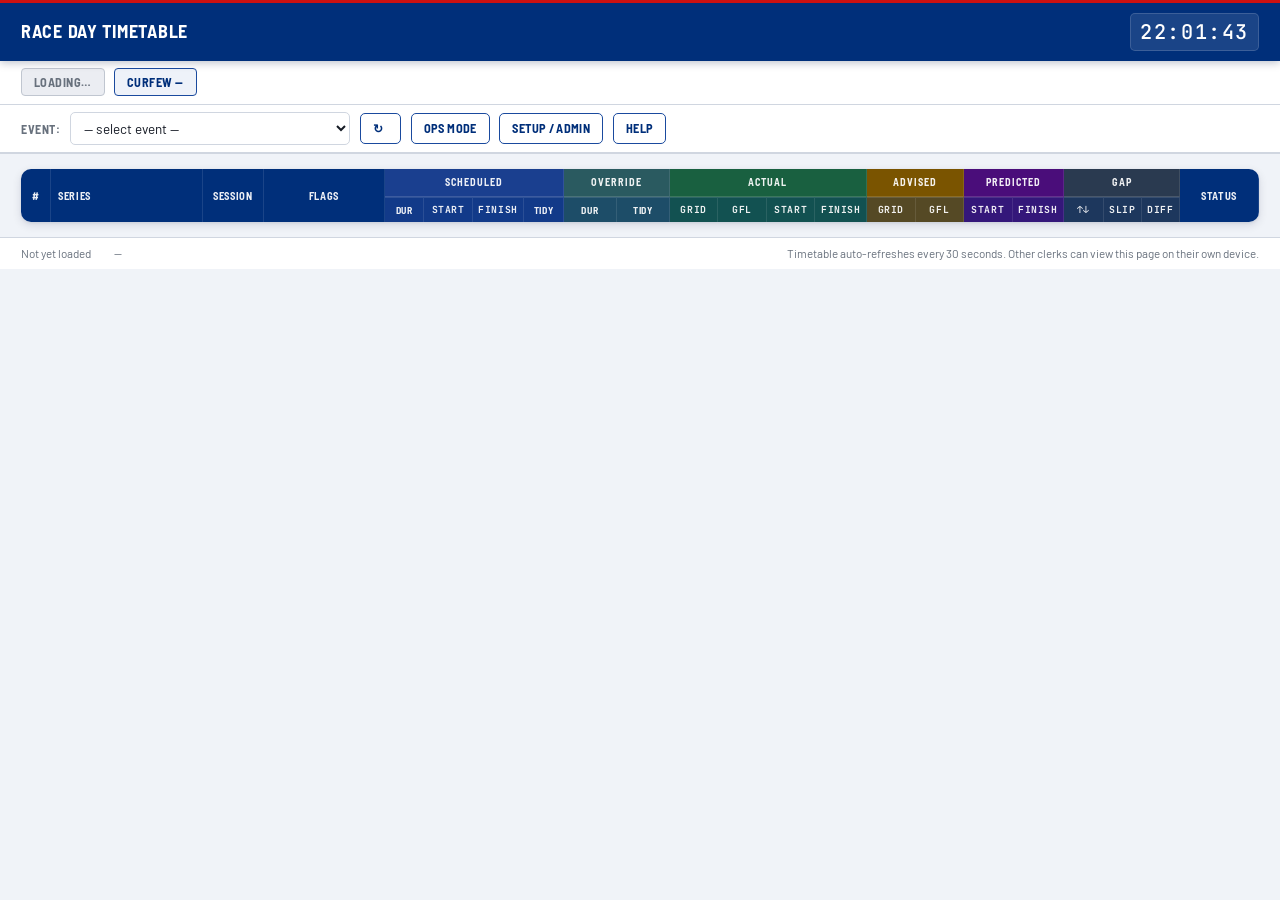
==== circuits.html @ 3a9a123c "initial commit v0.1" ====
<!DOCTYPE html>
<!--
    circuits.html
    ==========================================================================
    Race Day Operations Timetable — Circuit & Layout Management

    Manage circuits (venues), their curfew times, and layout configurations.
    Each layout stores the estimated green flag / formation lap duration and
    grid assembly time used by timetable calculations.

    All write operations require the Ops PIN.
    ==========================================================================
-->
<html lang="en">
<head>
    <meta charset="UTF-8">
    <meta name="viewport" content="width=device-width, initial-scale=1.0">
    <title>Circuits — Race Day Timetable</title>
    <link rel="preconnect" href="https://fonts.googleapis.com">
    <link rel="preconnect" href="https://fonts.gstatic.com" crossorigin>
    <link href="https://fonts.googleapis.com/css2?family=Barlow+Semi+Condensed:wght@600;700&family=Barlow:wght@400;600&family=JetBrains+Mono:wght@400;500&display=swap" rel="stylesheet">
    <link rel="stylesheet" href="css/styles.css">
</head>
<body>

<!-- Header -->
<div id="header-bar">
    <h1>Race Day Timetable — Circuits &amp; Layouts</h1>
    <a href="help-setup.html" class="btn btn-secondary" title="Help — setup &amp; admin">Help</a>
    <a href="setup.html" class="btn btn-secondary" style="margin-left:auto">← Back to Setup</a>
</div>

<!-- Global alert -->
<div id="setup-alert" class="alert hidden" style="margin:.5rem 1.2rem;margin-bottom:0"></div>

<div class="page-content">

    <!-- ====================================================================
         Circuit management
         ==================================================================== -->
    <div class="card">
        <div class="card-title">Circuit Management</div>
        <p style="font-size:.85rem;color:var(--clr-text-muted);margin-bottom:.75rem">
            Add circuits and their layouts.  Each layout has its own estimated
            green flag / formation lap duration — this is used by the timetable
            to compute total session block time and running variance.
        </p>

        <div id="circuit-alert" class="alert hidden" style="margin-bottom:.75rem"></div>

        <!-- Add / edit circuit form -->
        <fieldset style="border:1px solid var(--clr-border);border-radius:var(--radius);padding:.75rem;margin-bottom:1rem">
            <legend style="font-size:.85rem;font-weight:600;color:var(--clr-primary);padding:0 .4rem">Add / Edit Circuit</legend>
            <div class="form-row" style="align-items:flex-end">
                <div class="form-group">
                    <label for="circuit-name-input">Circuit Name *</label>
                    <input type="text" id="circuit-name-input" placeholder="e.g. Brands Hatch">
                </div>
                <div class="form-group">
                    <label for="circuit-curfew-input">Default Curfew *</label>
                    <input type="time" id="circuit-curfew-input" placeholder="18:00">
                </div>
                <div style="padding-bottom:.25rem">
                    <button id="circuit-save-btn" class="btn btn-primary">Save Circuit</button>
                </div>
            </div>
        </fieldset>

        <!-- Inline layout add/edit form (shown when + Layout or Edit layout clicked) -->
        <div id="layout-form" class="hidden"
             style="background:var(--clr-primary-light);border:1px solid var(--clr-primary);border-radius:var(--radius);padding:.75rem;margin-bottom:1rem">
            <div style="font-size:.85rem;font-weight:600;color:var(--clr-primary);margin-bottom:.5rem"
                 id="layout-form-label">Add Layout</div>
            <div class="form-row" style="align-items:flex-end">
                <div class="form-group">
                    <label for="layout-name-input">Layout Name *</label>
                    <input type="text" id="layout-name-input"
                        placeholder="e.g. Grand Prix, National, Indy">
                </div>
                <div class="form-group" style="max-width:180px">
                    <label for="layout-gfl-input">
                        Formation Lap (min) *
                        <span style="font-weight:400;font-size:.76rem">green flag → race start</span>
                    </label>
                    <input type="number" id="layout-gfl-input" min="1" max="10" value="2"
                           style="width:80px">
                </div>
                <div class="form-group" style="max-width:180px">
                    <label for="layout-grid-input">
                        Grid Assembly (min) *
                        <span style="font-weight:400;font-size:.76rem">before GFL start</span>
                    </label>
                    <input type="number" id="layout-grid-input" min="1" max="30" value="5"
                           style="width:80px">
                </div>
                <div style="padding-bottom:.25rem;display:flex;gap:.4rem">
                    <button id="layout-save-btn"   class="btn btn-primary">Save Layout</button>
                    <button id="layout-cancel-btn" class="btn btn-secondary">Cancel</button>
                </div>
            </div>
        </div>

        <!-- Circuit + layout list -->
        <div style="overflow-x:auto">
            <table style="width:100%;border-collapse:collapse;font-size:.87rem">
                <thead>
                    <tr>
                        <th style="text-align:left;padding:.4rem .5rem;background:var(--clr-primary-light);color:var(--clr-primary)">Circuit / Layout</th>
                        <th style="text-align:left;padding:.4rem .5rem;background:var(--clr-primary-light);color:var(--clr-primary)">Formation lap / Grid</th>
                        <th style="padding:.4rem .5rem;background:var(--clr-primary-light);color:var(--clr-primary)">Actions</th>
                    </tr>
                </thead>
                <tbody id="circuit-list-body">
                    <!-- Rows injected by circuits.js -->
                </tbody>
            </table>
        </div>
    </div>

</div><!-- .page-content -->

<script src="js/api.js"></script>
<script src="js/circuits.js"></script>

</body>
</html>
---- css/styles.css ----
/* =============================================================================
   Race Day Operations Timetable — Stylesheet
   =============================================================================
   Designed for readability in a range of lighting conditions (bright pitlane
   office, dark media centre, tablet in direct sunlight).
   High-contrast text, clearly differentiated row states, prominent status
   indicators.
   ============================================================================= */

/* ---------------------------------------------------------------------------
   Design tokens (CSS custom properties)
   --------------------------------------------------------------------------- */
:root {
    /* Brand — Motorsport UK */
    --clr-primary:        #002f7a;   /* Motorsport UK blue */
    --clr-primary-dark:   #001c50;
    --clr-primary-mid:    #1a4a9e;
    --clr-primary-light:  #eef2f9;
    --clr-accent:         #cc1111;   /* racing red accent */

    /* Status colours */
    --clr-success:        #167a3a;
    --clr-success-bg:     #d6f0e0;
    --clr-warning:        #7a5400;
    --clr-warning-bg:     #fff0c0;
    --clr-danger:         #9b1b1b;
    --clr-danger-bg:      #fde8e8;
    --clr-info:           #0b5265;
    --clr-info-bg:        #d0eaf4;
    --clr-curfew:         #7c4700;
    --clr-curfew-bg:      #ffeeba;

    /* Neutrals */
    --clr-text:           #161b25;
    --clr-text-muted:     #68717d;
    --clr-border:         #d0d6e0;
    --clr-border-light:   #e8ecf2;
    --clr-bg:             #f0f3f8;
    --clr-white:          #ffffff;
    --clr-row-done:       #f3f5f9;
    --clr-row-cancelled:  #ebebef;

    /* Typography */
    --font-sans:    'Barlow', -apple-system, BlinkMacSystemFont, sans-serif;
    --font-display: 'Barlow Semi Condensed', 'Barlow', sans-serif;
    --font-mono:    'JetBrains Mono', 'SFMono-Regular', Consolas, monospace;

    /* Sizing */
    --radius:    5px;
    --radius-lg: 10px;
    --shadow:    0 1px 4px rgba(0,20,60,.10), 0 1px 2px rgba(0,20,60,.06);
    --shadow-md: 0 3px 10px rgba(0,20,60,.12), 0 1px 3px rgba(0,20,60,.08);
    --shadow-lg: 0 8px 28px rgba(0,20,60,.18), 0 2px 6px rgba(0,20,60,.10);
}

/* ---------------------------------------------------------------------------
   Base reset
   --------------------------------------------------------------------------- */
*, *::before, *::after { box-sizing: border-box; margin: 0; padding: 0; }

html { font-size: 15px; }

body {
    font-family: var(--font-sans);
    background: var(--clr-bg);
    color: var(--clr-text);
    line-height: 1.5;
    min-height: 100vh;
}

/* ---------------------------------------------------------------------------
   Header bar — event name, circuit, date, live clock
   --------------------------------------------------------------------------- */
#header-bar {
    background: var(--clr-primary);
    color: var(--clr-white);
    padding: .65rem 1.4rem;
    display: flex;
    align-items: center;
    gap: 1.4rem;
    flex-wrap: wrap;
    border-top: 3px solid var(--clr-accent);
    box-shadow: 0 2px 8px rgba(0,20,60,.25);
    position: relative;
}

#header-bar h1 {
    font-family: var(--font-display);
    font-size: 1.2rem;
    font-weight: 700;
    letter-spacing: .04em;
    text-transform: uppercase;
    flex: 1 1 auto;
    min-width: 0;
    white-space: nowrap;
    overflow: hidden;
    text-overflow: ellipsis;
}

#header-bar .header-meta {
    font-family: var(--font-display);
    font-size: .82rem;
    font-weight: 600;
    letter-spacing: .03em;
    opacity: .78;
    white-space: nowrap;
}

#clock {
    font-family: var(--font-mono);
    font-size: 1.35rem;
    font-weight: 500;
    letter-spacing: .08em;
    white-space: nowrap;
    background: rgba(255,255,255,.1);
    padding: .2rem .6rem;
    border-radius: var(--radius);
    border: 1px solid rgba(255,255,255,.15);
}

/* ---------------------------------------------------------------------------
   Status banners — running variance and curfew countdown
   --------------------------------------------------------------------------- */
#status-bar {
    display: flex;
    gap: .6rem;
    padding: .5rem 1.4rem;
    background: var(--clr-white);
    border-bottom: 1px solid var(--clr-border);
    flex-wrap: wrap;
    align-items: center;
    box-shadow: 0 1px 0 var(--clr-border-light);
}

.status-pill {
    display: inline-flex;
    align-items: center;
    gap: .4rem;
    padding: .25rem .8rem;
    border-radius: 4px;
    font-family: var(--font-display);
    font-size: .82rem;
    font-weight: 700;
    letter-spacing: .04em;
    text-transform: uppercase;
    border: 1.5px solid transparent;
}

/* Variance pill colour states */
.status-pill.on-time    { background: var(--clr-success-bg); color: var(--clr-success);  border-color: var(--clr-success); }
.status-pill.late-minor { background: var(--clr-warning-bg); color: var(--clr-warning);  border-color: var(--clr-warning); }
.status-pill.late-major { background: var(--clr-danger-bg);  color: var(--clr-danger);   border-color: var(--clr-danger);  }
.status-pill.early      { background: var(--clr-info-bg);    color: var(--clr-info);     border-color: var(--clr-info);    }
.status-pill.neutral    { background: #ebedf2;               color: var(--clr-text-muted); border-color: #c0c6d0; }

/* Curfew pill colour states */
.curfew-pill            { background: var(--clr-primary-light); color: var(--clr-primary); border: 1.5px solid var(--clr-primary-mid); }
.curfew-pill.warn       { background: var(--clr-curfew-bg);    color: var(--clr-curfew);   border-color: var(--clr-curfew); }
.curfew-pill.danger     { background: var(--clr-danger-bg);    color: var(--clr-danger);   border-color: var(--clr-danger); }

/* ---------------------------------------------------------------------------
   Controls bar — event selector, ops mode toggle, nav links
   --------------------------------------------------------------------------- */
#controls-bar {
    display: flex;
    align-items: center;
    gap: .65rem;
    padding: .5rem 1.4rem;
    background: var(--clr-white);
    border-bottom: 2px solid var(--clr-border);
    flex-wrap: wrap;
}

#controls-bar label {
    font-family: var(--font-display);
    font-size: .8rem;
    font-weight: 700;
    letter-spacing: .05em;
    text-transform: uppercase;
    color: var(--clr-text-muted);
}

/* ---------------------------------------------------------------------------
   Buttons
   --------------------------------------------------------------------------- */
.btn {
    display: inline-flex;
    align-items: center;
    gap: .3rem;
    padding: .38rem .8rem;
    border-radius: var(--radius);
    font-family: var(--font-display);
    font-size: .82rem;
    font-weight: 700;
    letter-spacing: .03em;
    text-transform: uppercase;
    cursor: pointer;
    border: 1.5px solid transparent;
    transition: background .12s, color .12s, border-color .12s, box-shadow .12s;
    text-decoration: none;
    white-space: nowrap;
    line-height: 1.4;
}

.btn-primary  {
    background: var(--clr-primary);
    color: var(--clr-white);
    border-color: var(--clr-primary);
}
.btn-primary:hover {
    background: var(--clr-primary-dark);
    border-color: var(--clr-primary-dark);
    box-shadow: 0 2px 6px rgba(0,20,80,.2);
}

.btn-secondary {
    background: var(--clr-white);
    color: var(--clr-primary);
    border-color: var(--clr-primary-mid);
}
.btn-secondary:hover {
    background: var(--clr-primary-light);
    border-color: var(--clr-primary);
}

.btn-success  { background: var(--clr-success); color: var(--clr-white); border-color: var(--clr-success); }
.btn-success:hover { filter: brightness(.9); box-shadow: 0 2px 6px rgba(0,80,40,.2); }

.btn-danger   { background: var(--clr-danger); color: var(--clr-white); border-color: var(--clr-danger); }
.btn-danger:hover { filter: brightness(.9); }

.btn-warning  { background: #e6a800; color: #1a1000; border-color: #c89200; }
.btn-warning:hover { filter: brightness(.95); }

.btn-sm {
    padding: .2rem .5rem;
    font-size: .75rem;
    letter-spacing: .02em;
}

.btn:disabled { opacity: .45; cursor: not-allowed; }

/* Ops mode active indicator */
#btn-ops-mode.active {
    background: var(--clr-success);
    color: var(--clr-white);
    border-color: var(--clr-success);
}

/* ---------------------------------------------------------------------------
   Form controls
   --------------------------------------------------------------------------- */
select, input[type="text"], input[type="date"], input[type="time"],
input[type="number"], textarea {
    font-family: var(--font-sans);
    font-size: .9rem;
    padding: .38rem .6rem;
    border: 1.5px solid var(--clr-border);
    border-radius: var(--radius);
    background: var(--clr-white);
    color: var(--clr-text);
    width: 100%;
    transition: border-color .12s, box-shadow .12s;
}

select:focus, input:focus, textarea:focus {
    outline: none;
    border-color: var(--clr-primary-mid);
    box-shadow: 0 0 0 3px rgba(0,47,122,.12);
}

textarea { resize: vertical; min-height: 60px; }

.form-row {
    display: grid;
    grid-template-columns: repeat(auto-fit, minmax(180px, 1fr));
    gap: .75rem;
    margin-bottom: .75rem;
}

.form-group { display: flex; flex-direction: column; gap: .25rem; }
.form-group label {
    font-family: var(--font-display);
    font-size: .78rem;
    font-weight: 700;
    letter-spacing: .04em;
    text-transform: uppercase;
    color: var(--clr-text-muted);
}
.form-group.checkbox { flex-direction: row; align-items: center; gap: .5rem; }
.form-group.checkbox label {
    font-size: .88rem;
    color: var(--clr-text);
    font-weight: 400;
    text-transform: none;
    letter-spacing: 0;
}
.form-group.checkbox input[type="checkbox"] { width: auto; }

/* ---------------------------------------------------------------------------
   Main timetable table
   --------------------------------------------------------------------------- */
#timetable-wrapper {
    overflow-x: auto;
    padding: 1rem 1.4rem;
}

#timetable {
    width: 100%;
    min-width: 1080px;
    border-collapse: separate;
    border-spacing: 0;
    font-size: .8rem;
    box-shadow: var(--shadow-md);
    background: var(--clr-white);
    border-radius: var(--radius-lg);
    overflow: hidden;
}

/* ---- Column-group header colours ---- */
:root {
    --grp-sched:    #1a3f8f;   /* darker blue — scheduled */
    --grp-override: #2a5a60;   /* teal        — clerk overrides */
    --grp-actual:   #196040;   /* dark green  — actual entered */
    --grp-advised:  #7a5400;   /* amber       — advised (derived) */
    --grp-pred:     #4a0d7a;   /* purple      — predicted */
    --grp-gap:      #2a3a50;   /* dark slate  — gap/variance */
}

/* Row 1 group-spanning headers */
#timetable thead th.th-group {
    font-size: .68rem;
    letter-spacing: .1em;
    padding: .4rem .4rem;
    border-bottom: 1px solid rgba(255,255,255,.15);
}
#timetable thead .th-group-sched    { background: var(--grp-sched);    }
#timetable thead .th-group-override { background: var(--grp-override); }
#timetable thead .th-group-actual   { background: var(--grp-actual);   }
#timetable thead .th-group-advised  { background: var(--grp-advised);  }
#timetable thead .th-group-pred     { background: var(--grp-pred);     }
#timetable thead .th-group-gap      { background: var(--grp-gap);      }

/* Row 2 sub-headers (tighter padding) */
#timetable thead tr:nth-child(2) th {
    font-size: .65rem;
    padding: .3rem .35rem;
    border-top: 1px solid rgba(255,255,255,.12);
    vertical-align: middle;
}
/* Sub-header group colouring (slightly lighter than group row) */
#timetable thead tr:nth-child(2) .th-group-sched    { background: color-mix(in srgb, var(--grp-sched)    70%, var(--clr-primary)); }
#timetable thead tr:nth-child(2) .th-group-override { background: color-mix(in srgb, var(--grp-override) 70%, var(--clr-primary)); }
#timetable thead tr:nth-child(2) .th-group-actual   { background: color-mix(in srgb, var(--grp-actual)   70%, var(--clr-primary)); }
#timetable thead tr:nth-child(2) .th-group-advised  { background: color-mix(in srgb, var(--grp-advised)  70%, var(--clr-primary)); }
#timetable thead tr:nth-child(2) .th-group-pred     { background: color-mix(in srgb, var(--grp-pred)     70%, var(--clr-primary)); }
#timetable thead tr:nth-child(2) .th-group-gap      { background: color-mix(in srgb, var(--grp-gap)      70%, var(--clr-primary)); }

/* Header row base */
#timetable thead th {
    background: var(--clr-primary);
    color: rgba(255,255,255,.92);
    font-family: var(--font-display);
    font-size: .7rem;
    font-weight: 700;
    text-transform: uppercase;
    letter-spacing: .06em;
    padding: .55rem .45rem;
    text-align: center;
    white-space: nowrap;
    border-right: 1px solid rgba(255,255,255,.1);
    position: sticky;
    top: 0;
    z-index: 1;
}

/* ---- Column widths ---- */
#timetable .col-num         { width: 2rem;  text-align: center; }
#timetable .col-series      { width: 10rem; text-align: left; }
#timetable .col-session     { width: 4rem;  text-align: center; }
#timetable .col-flags       { width: 8rem;  white-space: normal; line-height: 1.7; }
#timetable .col-mins        { width: 2.6rem; }
/* Scheduled */
#timetable .col-sched-start  { width: 3.2rem; }
#timetable .col-sched-finish { width: 3.2rem; }
#timetable .col-sched-tidy   { width: 2.6rem; }
/* Override */
#timetable .col-dur-ovr      { width: 3.5rem; }
#timetable .col-tidy-ovr     { width: 3.5rem; }
/* Actual */
#timetable .col-act-grid     { width: 3.2rem; }
#timetable .col-act-gfl      { width: 3.2rem; }
#timetable .col-act-start    { width: 3.2rem; }
#timetable .col-act-finish   { width: 3.2rem; }
/* Advised */
#timetable .col-adv-grid     { width: 3.2rem; }
#timetable .col-adv-gfl      { width: 3.2rem; }
/* Predicted */
#timetable .col-pred-start   { width: 3.2rem; }
#timetable .col-pred-finish  { width: 3.2rem; }
/* Gap */
#timetable .col-var          { width: 2.6rem; font-family: var(--font-mono); font-weight: 600; }
#timetable .col-slip         { width: 2.4rem; font-family: var(--font-mono); }
#timetable .col-diff         { width: 2.4rem; font-family: var(--font-mono); }
/* Status */
#timetable .col-status       { width: 5.2rem; }

/* Time-value columns: monospace font */
#timetable .col-sched-start,
#timetable .col-sched-finish,
#timetable .col-act-grid,
#timetable .col-act-gfl,
#timetable .col-act-start,
#timetable .col-act-finish,
#timetable .col-adv-grid,
#timetable .col-adv-gfl,
#timetable .col-pred-start,
#timetable .col-pred-finish {
    font-family: var(--font-mono);
    font-size: .78rem;
}

/* Data cells */
#timetable tbody td {
    padding: .45rem .4rem;
    border-bottom: 1px solid var(--clr-border-light);
    border-right: 1px solid var(--clr-border-light);
    vertical-align: middle;
    text-align: center;
    white-space: nowrap;
}

#timetable tbody td:last-child { border-right: none; }
#timetable tbody tr:last-child td { border-bottom: none; }

#timetable tbody td.col-series  { text-align: left; }
#timetable tbody td.col-session { text-align: center; }

/* Subtle left-border separators between column groups */
#timetable tbody .col-mins,
#timetable tbody .col-dur-ovr,
#timetable tbody .col-act-grid,
#timetable tbody .col-adv-grid,
#timetable tbody .col-pred-start,
#timetable tbody .col-var,
#timetable tbody .col-status {
    border-left: 1px solid var(--clr-border);
}

/* Strikethrough style for overridden planned values */
.plan-val {
    text-decoration: line-through;
    color: var(--clr-text-muted);
    font-size: .73rem;
    margin-right: .25rem;
}

/* N/A cell style */
.na-val { color: var(--clr-text-muted); }

/* Row colour states */
tr.row-completed   { background: var(--clr-row-done); color: var(--clr-text-muted); }
tr.row-active      { background: var(--clr-success-bg); }
tr.row-cancelled   { background: var(--clr-row-cancelled); text-decoration: line-through; color: var(--clr-text-muted); }
tr.row-red-flagged { background: var(--clr-danger-bg); }


/* Diff cell span colours (Late = amber, Early/under = muted green) */

/* Active row left border accent */
tr.row-active td:first-child {
    border-left: 4px solid var(--clr-success);
    padding-left: calc(.55rem - 2px);
}

/* Predicted times */
.pred-time { font-style: italic; color: var(--clr-text-muted); font-size: .8rem; }
.pred-time.late  { color: var(--clr-danger); font-style: italic; }
.pred-time.early { color: var(--clr-info);   font-style: italic; }

/* ---------------------------------------------------------------------------
   Badges — GFL / start-type / pit-stop chips
   --------------------------------------------------------------------------- */
.badge {
    display: inline-block;
    padding: .1rem .38rem;
    border-radius: 3px;
    font-family: var(--font-display);
    font-size: .7rem;
    font-weight: 700;
    letter-spacing: .04em;
    text-transform: uppercase;
}

.badge-standing { background: #d6f0e0; color: #135c2c; }
.badge-rolling  { background: #d0eaf4; color: #0b5265; }
.badge-yes      { background: #fff0c0; color: #7a5400; }
.badge-weather  { background: var(--clr-warning-bg); color: var(--clr-warning); }

/* Session status chip */
.status-chip {
    display: inline-block;
    padding: .14rem .48rem;
    border-radius: 4px;
    font-family: var(--font-display);
    font-size: .7rem;
    font-weight: 700;
    text-transform: uppercase;
    letter-spacing: .05em;
}

.chip-pending    { background: #e8eaf0; color: #505870; }
.chip-active     { background: var(--clr-success-bg); color: var(--clr-success); }
.chip-completed  { background: #dce8f7; color: #194880; }
.chip-red-flagged{ background: var(--clr-danger-bg); color: var(--clr-danger); }
.chip-cancelled  { background: var(--clr-row-cancelled); color: var(--clr-text-muted); }

/* ---------------------------------------------------------------------------
   Inline ops editing
   --------------------------------------------------------------------------- */
.ops-field { display: none; }

body.ops-active .ops-field {
    display: block;
    margin-top: .25rem;
    font-size: .8rem;
    padding: .2rem .3rem;
    border: 1.5px solid var(--clr-border);
    border-radius: var(--radius);
    background: var(--clr-white);
    color: var(--clr-text);
    width: 100%;
    max-width: 90px;
}

body.ops-active .ops-field:focus {
    border-color: var(--clr-primary-mid);
    outline: none;
    box-shadow: 0 0 0 2px rgba(0,47,122,.1);
}

/* Duration override input */
body.ops-active .ops-dur-field { max-width: 70px; }

/* Actual time columns: input + ⏱ button sit side-by-side on one line.
   Override the default block display so the row height stays tight. */
body.ops-active td.col-act-grid input[type="time"],
body.ops-active td.col-act-gfl  input[type="time"],
body.ops-active td.col-act-start  input[type="time"],
body.ops-active td.col-act-finish input[type="time"] {
    display: inline-block;
    width: auto;
    margin-top: 0;
    vertical-align: middle;
}
body.ops-active td.col-act-grid,
body.ops-active td.col-act-gfl,
body.ops-active td.col-act-start,
body.ops-active td.col-act-finish {
    white-space: nowrap;
}

/* "Set to now" clock button beside each time input */
.btn-now {
    display: none;
}
body.ops-active .btn-now {
    display: inline-flex;
    align-items: center;
    justify-content: center;
    width: auto;
    max-width: none;
    margin-top: 0;
    margin-left: .15rem;
    padding: 0 .25rem;
    background: none;
    border: 1px solid var(--clr-border);
    border-radius: 3px;
    color: var(--clr-text-muted);
    font-size: .75rem;
    line-height: 1.6;
    cursor: pointer;
    vertical-align: middle;
}
body.ops-active .btn-now:hover {
    background: var(--clr-border);
    color: var(--clr-text);
}

/* Status select */
body.ops-active .ops-status-select { max-width: 100px; width: 100px; }

/* Display values remain visible above their inputs in ops mode */
body.ops-active td .cell-disp {
    display: block;
    font-size: .72rem;
    color: var(--clr-text-muted);
    margin-bottom: .15rem;
    line-height: 1.3;
}

/* Override and Actual columns: show only the input in ops mode — the input
   is pre-populated with the current value so no separate display is needed */
body.ops-active td.col-dur-ovr   .cell-disp,
body.ops-active td.col-tidy-ovr  .cell-disp,
body.ops-active td.col-act-grid  .cell-disp,
body.ops-active td.col-act-gfl   .cell-disp,
body.ops-active td.col-act-start .cell-disp,
body.ops-active td.col-act-finish .cell-disp { display: none; }

/* Ops controls column */
.col-ops { padding: 0 !important; overflow: hidden; width: 0; border: none !important; }
body.ops-active .col-ops {
    width: auto;
    padding: .35rem .45rem !important;
    border-right: 1px solid var(--clr-border-light) !important;
}

.ops-controls { display: none; }
body.ops-active .ops-controls { display: flex; }

.ops-btn-row { display: flex; gap: .25rem; align-items: center; flex-wrap: nowrap; }

/* Dirty row — Update button turns green */
tr.ops-dirty .btn-update-row {
    background: var(--clr-success);
    color: var(--clr-white);
    border-color: var(--clr-success);
}

/* Tidy override input (narrow number field) */
body.ops-active .ops-tidy-field { max-width: 58px; }

/* ---------------------------------------------------------------------------
   Flags column
   --------------------------------------------------------------------------- */

/* Pit-stop badge */
.badge-pits { background: #d0eaf4; color: #0b5265; }

/* Track condition badges */
.badge-track-dry { background: #fff0c0; color: #7a5400; }
.badge-track-wet { background: #d0eaf4; color: #0b5265; }

/* ---------------------------------------------------------------------------
   Weather notes mini-modal
   --------------------------------------------------------------------------- */
#weather-modal-overlay {
    position: fixed;
    inset: 0;
    background: rgba(0,10,30,.5);
    display: flex;
    align-items: center;
    justify-content: center;
    z-index: 1000;
    padding: 1rem;
    backdrop-filter: blur(2px);
}
#weather-modal-overlay.hidden { display: none; }

#weather-modal {
    background: var(--clr-white);
    border-radius: var(--radius-lg);
    box-shadow: var(--shadow-lg);
    width: 100%;
    max-width: 420px;
    padding: 1.4rem;
    border-top: 3px solid var(--clr-primary);
}
#weather-modal h3 {
    font-family: var(--font-display);
    font-size: 1rem;
    font-weight: 700;
    text-transform: uppercase;
    letter-spacing: .04em;
    color: var(--clr-primary);
    margin-bottom: .25rem;
}

/* ---------------------------------------------------------------------------
   Footer bar
   --------------------------------------------------------------------------- */
#footer-bar {
    padding: .45rem 1.4rem;
    font-size: .78rem;
    color: var(--clr-text-muted);
    border-top: 1px solid var(--clr-border);
    display: flex;
    gap: 1.5rem;
    flex-wrap: wrap;
    background: var(--clr-white);
}

@keyframes spin { to { transform: rotate(360deg); } }
.spinning { display: inline-block; animation: spin .8s linear infinite; }

/* ---------------------------------------------------------------------------
   Modal overlay (setup page session modal)
   --------------------------------------------------------------------------- */
#modal-overlay {
    position: fixed;
    inset: 0;
    background: rgba(0,10,30,.5);
    display: flex;
    align-items: center;
    justify-content: center;
    z-index: 1000;
    padding: 1rem;
    backdrop-filter: blur(2px);
}
#modal-overlay.hidden { display: none; }

/* Session modal (also used by setup.html) */
#session-modal-overlay {
    position: fixed;
    inset: 0;
    background: rgba(0,10,30,.5);
    display: flex;
    align-items: center;
    justify-content: center;
    z-index: 1000;
    padding: 1rem;
    backdrop-filter: blur(2px);
}
#session-modal-overlay.hidden { display: none; }

#edit-modal {
    background: var(--clr-white);
    border-radius: var(--radius-lg);
    box-shadow: var(--shadow-lg);
    width: 100%;
    max-width: 580px;
    max-height: 90vh;
    overflow-y: auto;
    padding: 1.6rem;
    border-top: 3px solid var(--clr-primary);
}

#edit-modal h3,
#modal-session-title {
    font-family: var(--font-display);
    font-size: 1.05rem;
    font-weight: 700;
    text-transform: uppercase;
    letter-spacing: .04em;
    color: var(--clr-primary);
    margin-bottom: 1rem;
    padding-bottom: .65rem;
    border-bottom: 1px solid var(--clr-border-light);
}

#modal-title {
    font-family: var(--font-display);
    font-size: 1.05rem;
    font-weight: 700;
    color: var(--clr-primary);
    margin-bottom: .25rem;
}

#modal-session-info {
    font-size: .85rem;
    color: var(--clr-text-muted);
    margin-bottom: 1rem;
    padding-bottom: .75rem;
    border-bottom: 1px solid var(--clr-border);
}

#modal-session-alert { margin-bottom: .75rem; }

.modal-buttons {
    display: flex;
    justify-content: flex-end;
    gap: .6rem;
    margin-top: 1rem;
    padding-top: .75rem;
    border-top: 1px solid var(--clr-border-light);
}

.modal-error {
    background: var(--clr-danger-bg);
    color: var(--clr-danger);
    padding: .5rem .75rem;
    border-radius: var(--radius);
    font-size: .85rem;
    margin-top: .75rem;
    border-left: 3px solid var(--clr-danger);
}
.modal-error.hidden { display: none; }

/* ---------------------------------------------------------------------------
   Setup / Circuits pages
   --------------------------------------------------------------------------- */
.page-content {
    max-width: 1100px;
    margin: 0 auto;
    padding: 1.4rem;
}

.card {
    background: var(--clr-white);
    border-radius: var(--radius-lg);
    box-shadow: var(--shadow);
    padding: 1.4rem;
    margin-bottom: 1.2rem;
    border: 1px solid var(--clr-border-light);
}

.card-title {
    font-family: var(--font-display);
    font-size: .88rem;
    font-weight: 700;
    text-transform: uppercase;
    letter-spacing: .06em;
    color: var(--clr-primary);
    margin-bottom: 1rem;
    padding-bottom: .55rem;
    border-bottom: 2px solid var(--clr-primary-light);
}

/* Session list in setup */
#sessions-table {
    width: 100%;
    border-collapse: separate;
    border-spacing: 0;
    font-size: .87rem;
    border-radius: var(--radius);
    overflow: hidden;
    box-shadow: var(--shadow);
}

#sessions-table th {
    background: var(--clr-primary);
    color: rgba(255,255,255,.9);
    font-family: var(--font-display);
    font-weight: 700;
    font-size: .72rem;
    text-transform: uppercase;
    letter-spacing: .06em;
    padding: .45rem .55rem;
    text-align: left;
    white-space: nowrap;
}

#sessions-table td {
    padding: .45rem .55rem;
    border-bottom: 1px solid var(--clr-border-light);
    vertical-align: middle;
    background: var(--clr-white);
}

#sessions-table tr:last-child td { border-bottom: none; }
#sessions-table tr:hover td { background: var(--clr-primary-light); }

/* Inline time display */
.mono { font-family: var(--font-mono); }

/* Alert / notification boxes */
.alert {
    padding: .6rem 1rem;
    border-radius: var(--radius);
    font-size: .88rem;
    margin-bottom: .75rem;
    border-left: 3px solid transparent;
}

.alert-info    { background: var(--clr-info-bg);    color: var(--clr-info);    border-left-color: var(--clr-info); }
.alert-success { background: var(--clr-success-bg); color: var(--clr-success); border-left-color: var(--clr-success); }
.alert-danger  { background: var(--clr-danger-bg);  color: var(--clr-danger);  border-left-color: var(--clr-danger); }
.alert-warning { background: var(--clr-warning-bg); color: var(--clr-warning); border-left-color: var(--clr-warning); }

.hidden { display: none !important; }

/* ---------------------------------------------------------------------------
   Responsive adjustments
   --------------------------------------------------------------------------- */
@media (max-width: 768px) {
    html { font-size: 14px; }

    #header-bar { padding: .55rem 1rem; gap: .75rem; }
    #header-bar h1 { font-size: 1.05rem; }
    #clock { font-size: 1.15rem; }

    #status-bar, #controls-bar { padding: .4rem 1rem; }

    #timetable-wrapper { padding: .6rem .75rem; }

    .page-content { padding: .9rem; }
}

@media (max-width: 480px) {
    #timetable .col-grid { display: none; }
}
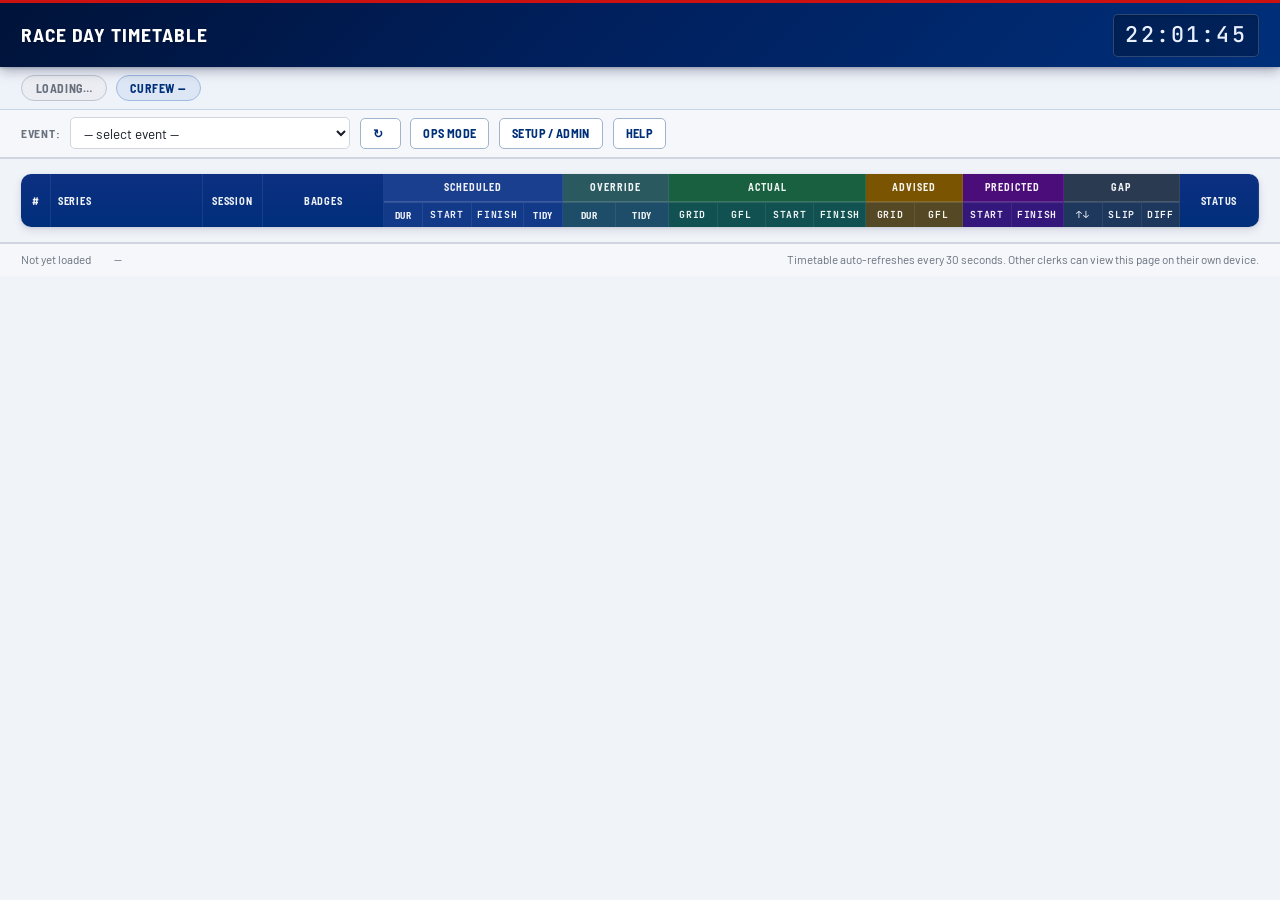
==== commit 70ab5db5: "Add badges for SC and LS Added badges for Safety Car and Live Snatch - #3  Safety Car has a config l" ====
--- a/circuits.html
+++ b/circuits.html
@@ -59,6 +59,10 @@
                 <div class="form-group">
                     <label for="circuit-curfew-input">Default Curfew *</label>
                     <input type="time" id="circuit-curfew-input" placeholder="18:00">
+                </div>
+                <div class="form-group checkbox" style="align-self:flex-end;padding-bottom:.5rem">
+                    <input type="checkbox" id="circuit-live-snatch">
+                    <label for="circuit-live-snatch">Live snatch licensed?</label>
                 </div>
                 <div style="padding-bottom:.25rem">
                     <button id="circuit-save-btn" class="btn btn-primary">Save Circuit</button>
--- a/css/styles.css
+++ b/css/styles.css
@@ -72,50 +72,53 @@
    Header bar — event name, circuit, date, live clock
    --------------------------------------------------------------------------- */
 #header-bar {
-    background: var(--clr-primary);
+    background: linear-gradient(135deg, #001339 0%, #001f5c 45%, #002f7a 100%);
     color: var(--clr-white);
-    padding: .65rem 1.4rem;
+    padding: .7rem 1.4rem;
     display: flex;
     align-items: center;
     gap: 1.4rem;
     flex-wrap: wrap;
     border-top: 3px solid var(--clr-accent);
-    box-shadow: 0 2px 8px rgba(0,20,60,.25);
+    box-shadow: 0 3px 12px rgba(0,15,50,.35), 0 1px 3px rgba(0,15,50,.2);
     position: relative;
 }
 
 #header-bar h1 {
     font-family: var(--font-display);
-    font-size: 1.2rem;
-    font-weight: 700;
-    letter-spacing: .04em;
+    font-size: 1.3rem;
+    font-weight: 700;
+    letter-spacing: .05em;
     text-transform: uppercase;
     flex: 1 1 auto;
     min-width: 0;
     white-space: nowrap;
     overflow: hidden;
     text-overflow: ellipsis;
+    text-shadow: 0 1px 3px rgba(0,0,0,.25);
 }
 
 #header-bar .header-meta {
     font-family: var(--font-display);
     font-size: .82rem;
     font-weight: 600;
-    letter-spacing: .03em;
-    opacity: .78;
+    letter-spacing: .04em;
+    opacity: .72;
     white-space: nowrap;
 }
 
 #clock {
     font-family: var(--font-mono);
-    font-size: 1.35rem;
+    font-size: 1.45rem;
     font-weight: 500;
-    letter-spacing: .08em;
+    letter-spacing: .10em;
     white-space: nowrap;
-    background: rgba(255,255,255,.1);
-    padding: .2rem .6rem;
+    background: rgba(0,0,0,.25);
+    padding: .28rem .75rem;
     border-radius: var(--radius);
-    border: 1px solid rgba(255,255,255,.15);
+    border: 1px solid rgba(255,255,255,.18);
+    box-shadow: inset 0 1px 3px rgba(0,0,0,.2);
+    color: #e8f0ff;
 }
 
 /* ---------------------------------------------------------------------------
@@ -125,23 +128,22 @@
     display: flex;
     gap: .6rem;
     padding: .5rem 1.4rem;
-    background: var(--clr-white);
-    border-bottom: 1px solid var(--clr-border);
+    background: var(--clr-primary-light);
+    border-bottom: 1px solid #c8d4e8;
     flex-wrap: wrap;
     align-items: center;
-    box-shadow: 0 1px 0 var(--clr-border-light);
 }
 
 .status-pill {
     display: inline-flex;
     align-items: center;
     gap: .4rem;
-    padding: .25rem .8rem;
-    border-radius: 4px;
-    font-family: var(--font-display);
-    font-size: .82rem;
-    font-weight: 700;
-    letter-spacing: .04em;
+    padding: .22rem .9rem;
+    border-radius: 20px;
+    font-family: var(--font-display);
+    font-size: .8rem;
+    font-weight: 700;
+    letter-spacing: .05em;
     text-transform: uppercase;
     border: 1.5px solid transparent;
 }
@@ -154,7 +156,7 @@
 .status-pill.neutral    { background: #ebedf2;               color: var(--clr-text-muted); border-color: #c0c6d0; }
 
 /* Curfew pill colour states */
-.curfew-pill            { background: var(--clr-primary-light); color: var(--clr-primary); border: 1.5px solid var(--clr-primary-mid); }
+.curfew-pill            { background: #dce6f5; color: var(--clr-primary); border: 1.5px solid #a0bae0; }
 .curfew-pill.warn       { background: var(--clr-curfew-bg);    color: var(--clr-curfew);   border-color: var(--clr-curfew); }
 .curfew-pill.danger     { background: var(--clr-danger-bg);    color: var(--clr-danger);   border-color: var(--clr-danger); }
 
@@ -166,16 +168,16 @@
     align-items: center;
     gap: .65rem;
     padding: .5rem 1.4rem;
-    background: var(--clr-white);
+    background: #f5f7fb;
     border-bottom: 2px solid var(--clr-border);
     flex-wrap: wrap;
 }
 
 #controls-bar label {
     font-family: var(--font-display);
-    font-size: .8rem;
-    font-weight: 700;
-    letter-spacing: .05em;
+    font-size: .78rem;
+    font-weight: 700;
+    letter-spacing: .06em;
     text-transform: uppercase;
     color: var(--clr-text-muted);
 }
@@ -203,24 +205,26 @@
 }
 
 .btn-primary  {
-    background: var(--clr-primary);
+    background: linear-gradient(135deg, var(--clr-primary-mid) 0%, var(--clr-primary) 100%);
     color: var(--clr-white);
     border-color: var(--clr-primary);
+    box-shadow: 0 1px 3px rgba(0,20,80,.15);
 }
 .btn-primary:hover {
-    background: var(--clr-primary-dark);
+    background: linear-gradient(135deg, var(--clr-primary) 0%, var(--clr-primary-dark) 100%);
     border-color: var(--clr-primary-dark);
-    box-shadow: 0 2px 6px rgba(0,20,80,.2);
+    box-shadow: 0 2px 8px rgba(0,20,80,.25);
 }
 
 .btn-secondary {
     background: var(--clr-white);
     color: var(--clr-primary);
-    border-color: var(--clr-primary-mid);
+    border-color: #a0b4d0;
 }
 .btn-secondary:hover {
     background: var(--clr-primary-light);
     border-color: var(--clr-primary);
+    box-shadow: 0 1px 4px rgba(0,20,80,.10);
 }
 
 .btn-success  { background: var(--clr-success); color: var(--clr-white); border-color: var(--clr-success); }
@@ -266,7 +270,8 @@
 select:focus, input:focus, textarea:focus {
     outline: none;
     border-color: var(--clr-primary-mid);
-    box-shadow: 0 0 0 3px rgba(0,47,122,.12);
+    box-shadow: 0 0 0 3px rgba(0,47,122,.14);
+    background: #fafbff;
 }
 
 textarea { resize: vertical; min-height: 60px; }
@@ -358,17 +363,17 @@
 
 /* Header row base */
 #timetable thead th {
-    background: var(--clr-primary);
-    color: rgba(255,255,255,.92);
+    background: linear-gradient(180deg, #0d2f82 0%, var(--clr-primary) 100%);
+    color: rgba(255,255,255,.93);
     font-family: var(--font-display);
     font-size: .7rem;
     font-weight: 700;
     text-transform: uppercase;
-    letter-spacing: .06em;
-    padding: .55rem .45rem;
+    letter-spacing: .07em;
+    padding: .6rem .45rem;
     text-align: center;
     white-space: nowrap;
-    border-right: 1px solid rgba(255,255,255,.1);
+    border-right: 1px solid rgba(255,255,255,.08);
     position: sticky;
     top: 0;
     z-index: 1;
@@ -378,7 +383,7 @@
 #timetable .col-num         { width: 2rem;  text-align: center; }
 #timetable .col-series      { width: 10rem; text-align: left; }
 #timetable .col-session     { width: 4rem;  text-align: center; }
-#timetable .col-flags       { width: 8rem;  white-space: normal; line-height: 1.7; }
+#timetable .col-badges      { width: 8rem;  white-space: normal; line-height: 1.7; }
 #timetable .col-mins        { width: 2.6rem; }
 /* Scheduled */
 #timetable .col-sched-start  { width: 3.2rem; }
@@ -470,7 +475,11 @@
 /* Active row left border accent */
 tr.row-active td:first-child {
     border-left: 4px solid var(--clr-success);
-    padding-left: calc(.55rem - 2px);
+    padding-left: calc(.45rem - 2px);
+}
+
+tr.row-active {
+    background: linear-gradient(90deg, #e8f7ef 0%, var(--clr-success-bg) 40%);
 }
 
 /* Predicted times */
@@ -485,6 +494,7 @@
     display: inline-block;
     padding: .1rem .38rem;
     border-radius: 3px;
+    border: 1px solid currentColor;
     font-family: var(--font-display);
     font-size: .7rem;
     font-weight: 700;
@@ -492,21 +502,24 @@
     text-transform: uppercase;
 }
 
-.badge-standing { background: #d6f0e0; color: #135c2c; }
-.badge-rolling  { background: #d0eaf4; color: #0b5265; }
-.badge-yes      { background: #fff0c0; color: #7a5400; }
+.badge-standing { background: #d0eaf4; color: #0b5265; }   /* blue  (was green) */
+.badge-rolling  { background: #ede9fe; color: #5b21b6; border-radius: 50%; padding: .1rem .32rem; }   /* purple (was blue) */
+.badge-yes      { background: #d6f0e0; color: #135c2c; }   /* green (was yellow) */
+.badge-sc       { background: #fff0c0; color: #7a5400; }   /* yellow — Safety Car */
+.badge-ls       { background: #fee2e2; color: #991b1b; }   /* red   — Live Snatch */
 .badge-weather  { background: var(--clr-warning-bg); color: var(--clr-warning); }
+.badge-dim      { background: var(--clr-border-light); color: var(--clr-text-muted); }
 
 /* Session status chip */
 .status-chip {
     display: inline-block;
-    padding: .14rem .48rem;
-    border-radius: 4px;
-    font-family: var(--font-display);
-    font-size: .7rem;
-    font-weight: 700;
-    text-transform: uppercase;
-    letter-spacing: .05em;
+    padding: .14rem .52rem;
+    border-radius: 12px;
+    font-family: var(--font-display);
+    font-size: .68rem;
+    font-weight: 700;
+    text-transform: uppercase;
+    letter-spacing: .06em;
 }
 
 .chip-pending    { background: #e8eaf0; color: #505870; }
@@ -665,7 +678,7 @@
     width: 100%;
     max-width: 420px;
     padding: 1.4rem;
-    border-top: 3px solid var(--clr-primary);
+    border-top: 4px solid var(--clr-accent);
 }
 #weather-modal h3 {
     font-family: var(--font-display);
@@ -677,18 +690,30 @@
     margin-bottom: .25rem;
 }
 
+/* Buttons inside the header bar: give them a glass-on-dark look */
+#header-bar .btn-secondary {
+    background: rgba(255,255,255,.12);
+    color: rgba(255,255,255,.92);
+    border-color: rgba(255,255,255,.25);
+}
+#header-bar .btn-secondary:hover {
+    background: rgba(255,255,255,.22);
+    border-color: rgba(255,255,255,.4);
+    box-shadow: none;
+}
+
 /* ---------------------------------------------------------------------------
    Footer bar
    --------------------------------------------------------------------------- */
 #footer-bar {
-    padding: .45rem 1.4rem;
+    padding: .5rem 1.4rem;
     font-size: .78rem;
     color: var(--clr-text-muted);
-    border-top: 1px solid var(--clr-border);
+    border-top: 2px solid var(--clr-border);
     display: flex;
     gap: 1.5rem;
     flex-wrap: wrap;
-    background: var(--clr-white);
+    background: #f5f7fb;
 }
 
 @keyframes spin { to { transform: rotate(360deg); } }
@@ -733,7 +758,7 @@
     max-height: 90vh;
     overflow-y: auto;
     padding: 1.6rem;
-    border-top: 3px solid var(--clr-primary);
+    border-top: 4px solid var(--clr-accent);
 }
 
 #edit-modal h3,
@@ -803,6 +828,7 @@
     padding: 1.4rem;
     margin-bottom: 1.2rem;
     border: 1px solid var(--clr-border-light);
+    border-top: 3px solid var(--clr-primary-mid);
 }
 
 .card-title {
@@ -810,11 +836,11 @@
     font-size: .88rem;
     font-weight: 700;
     text-transform: uppercase;
-    letter-spacing: .06em;
+    letter-spacing: .07em;
     color: var(--clr-primary);
     margin-bottom: 1rem;
     padding-bottom: .55rem;
-    border-bottom: 2px solid var(--clr-primary-light);
+    border-bottom: 2px solid var(--clr-border-light);
 }
 
 /* Session list in setup */
@@ -829,14 +855,14 @@
 }
 
 #sessions-table th {
-    background: var(--clr-primary);
-    color: rgba(255,255,255,.9);
+    background: linear-gradient(180deg, #0d2f82 0%, var(--clr-primary) 100%);
+    color: rgba(255,255,255,.93);
     font-family: var(--font-display);
     font-weight: 700;
     font-size: .72rem;
     text-transform: uppercase;
-    letter-spacing: .06em;
-    padding: .45rem .55rem;
+    letter-spacing: .07em;
+    padding: .5rem .55rem;
     text-align: left;
     white-space: nowrap;
 }
